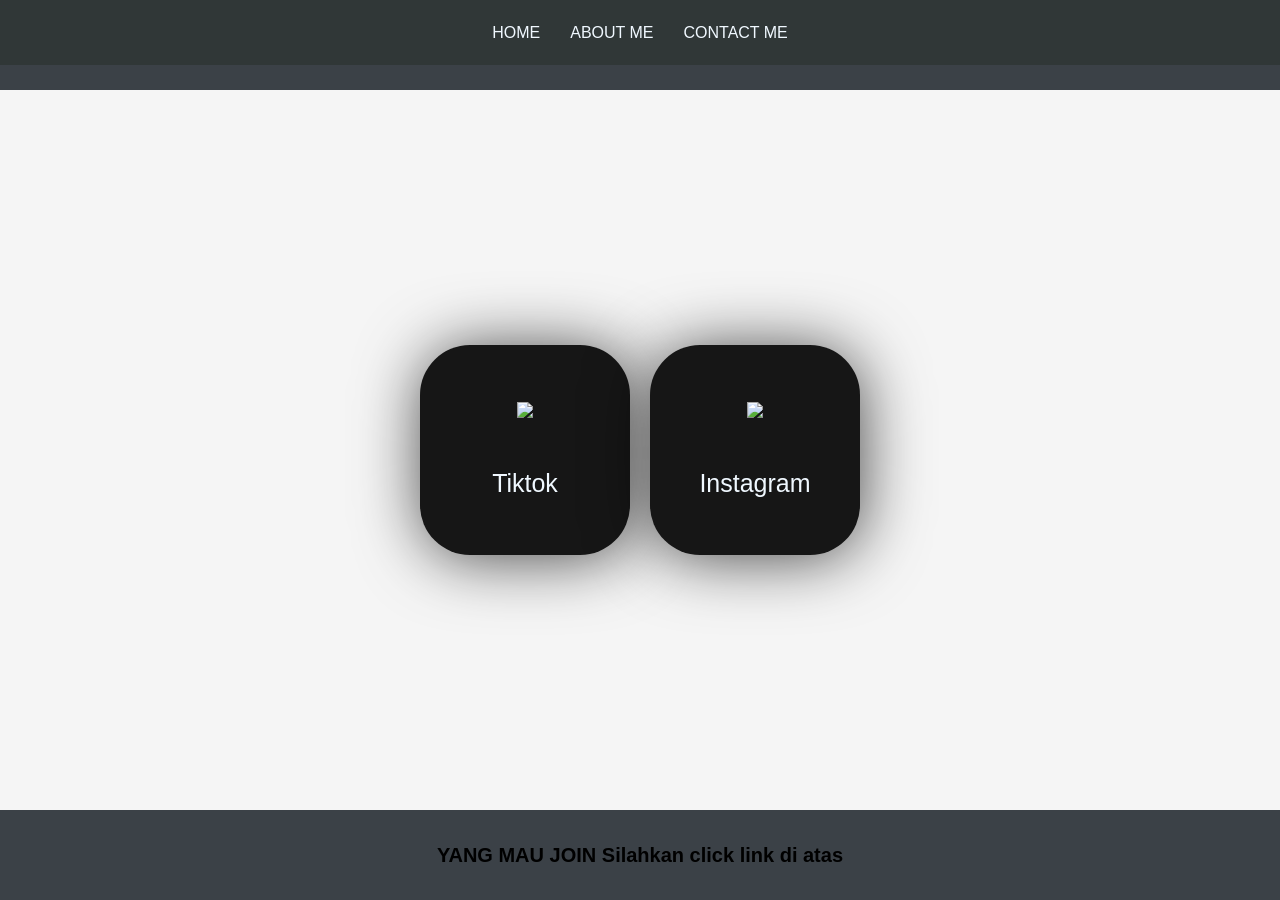
==== index.html @ c7ff7d31 "Rename Home.html to index.html" ====
<!DOCTYPE html>
<html> 
    <head>
        <title>Latihan Coding</title>
        <link rel="stylesheet" href="style.css" />
    </head>
        <body>
            <div class="container">
       <!-- NAVIGATION BAR -->
        <div class="navbar-container">
            <ul class="ul-navbar">
                <li class="li-navbar">
                    <a href="#" class="a-navbar">HOME</a>
                </li>
                <li class="li-navbar">
                    <a href="about.html" class="a-navbar">ABOUT ME</a>
                </li>
                <li class="li-navbar">
                    <a href="contact.html" class="a-navbar">CONTACT ME</a>
                </li>
            </ul>
        </div>
       <!-- NAVIGATION BAR SELESAI -->

       <!-- CONTENT 1 -->
        <div class="container-content">
          <a href="https://www.tiktok.com/@chindo.fineshyt?is_from_webapp=1&sender_device=pc" class="a-content">
             <img src="C:\Users\jaspe\downloads\tt1.png" class="img-content" />
             <p>Tiktok</p>
          </a>
          <a href="https://www.instagram.com/chindo_fineshyt?utm_source=ig_web_button_share_sheet&stkn=ZDNlZDc0MzIxNw==" class="a-content">
             <img src="C:\Users\jaspe\downloads\ig2.png" class="img1-content" />
             <p>Instagram</p>
          </a>
        </div>
       <!-- CONTENT 1 SELESAI -->

       <!-- FOOTER -->
        <div class="container-footer">
           <h1 class="h1-footer">YANG MAU JOIN Silahkan click link di atas</h1>
        </div>
       <!-- FOOTER SELESAI -->
        </div>
        </body>
        </html>
---- style.css ----
*,
html {
    margin: 0;
    padding: 0;
    font-family:Arial;
}

.container {
   
}

.navbar-container {
    background-color:rgb(59, 65, 71);
    width: 100%;
    height: 10vh;
}
.ul-navbar {
    background-color:rgba(46, 53, 51, 0.781);
    height: 65px;
    display: flex;
    justify-content: center;
    align-items: center;
}
.li-navbar {
   list-style-type: none;
   padding: 10px;
   margin: 5px;
   color: white;
   font-size: 100%;
}

.li-navbar:hover {
    background-color:darkgrey;
    transition: .2s ease-in-out;
    transition-delay: .2s;
    border-radius: 5px;
}

.a-navbar {
    color:aliceblue;
    text-decoration: none;
}

.container-content {
background-color:whitesmoke;
display: flex;
justify-content: center;
align-items: center;
height: 80vh;
}

.a-content {
    background-color: rgb(22, 22, 22);
    margin: 10px;
    padding: 5px;
    color: aliceblue;
    text-decoration:none;
    font-size: 25px;
    width: 200px;
    height: 200px;
    display: flex;
    flex-direction:column;
    justify-content: space-evenly;
    align-items: center;
    border-radius: 50px;
    box-shadow: 2px 3px 66px -2px rgba(0,0,0,0.75);
    -webkit-box-shadow: 2px 3px 66px -2px rgba(0,0,0,0.75);
    -moz-box-shadow: 2px 3px 66px -2px rgba(0,0,0,0.75);
}
.img-content {
width: auto;
height: auto;
}

.img1-content {
    width: auto;
    height: auto;
}

.container-footer {
background-color:rgb(59, 65, 71);
height: 10vh;
display: flex;
justify-content: center;
align-items: center;
}

.h1-footer {
    font-size: 20px;
}
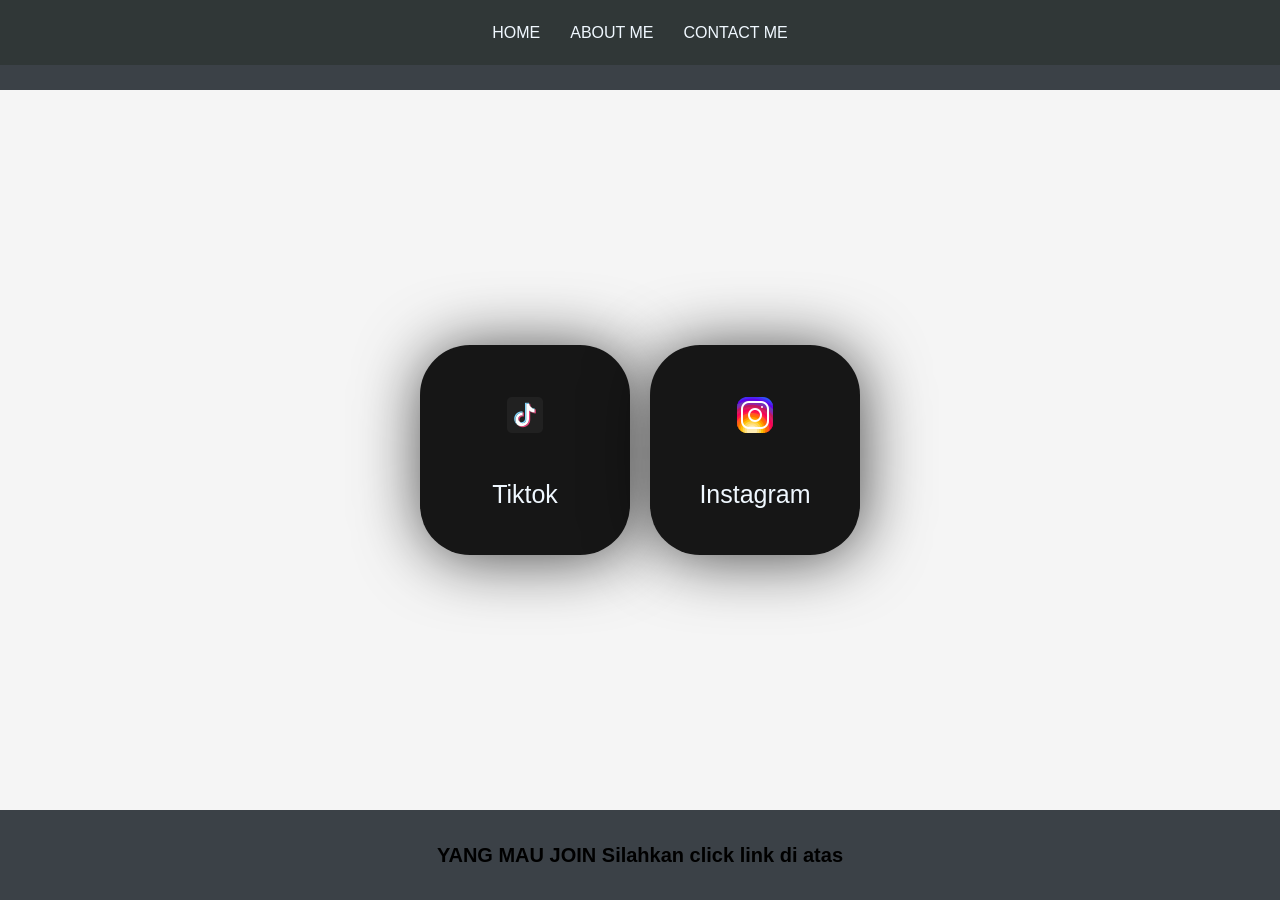
==== commit 24661925: "Update index.html" ====
--- a/index.html
+++ b/index.html
@@ -25,11 +25,11 @@
        <!-- CONTENT 1 -->
         <div class="container-content">
           <a href="https://www.tiktok.com/@chindo.fineshyt?is_from_webapp=1&sender_device=pc" class="a-content">
-             <img src="C:\Users\jaspe\downloads\tt1.png" class="img-content" />
+             <img src="tt1.png" class="img-content" />
              <p>Tiktok</p>
           </a>
           <a href="https://www.instagram.com/chindo_fineshyt?utm_source=ig_web_button_share_sheet&stkn=ZDNlZDc0MzIxNw==" class="a-content">
-             <img src="C:\Users\jaspe\downloads\ig2.png" class="img1-content" />
+             <img src="ig2.png" class="img1-content" />
              <p>Instagram</p>
           </a>
         </div>
